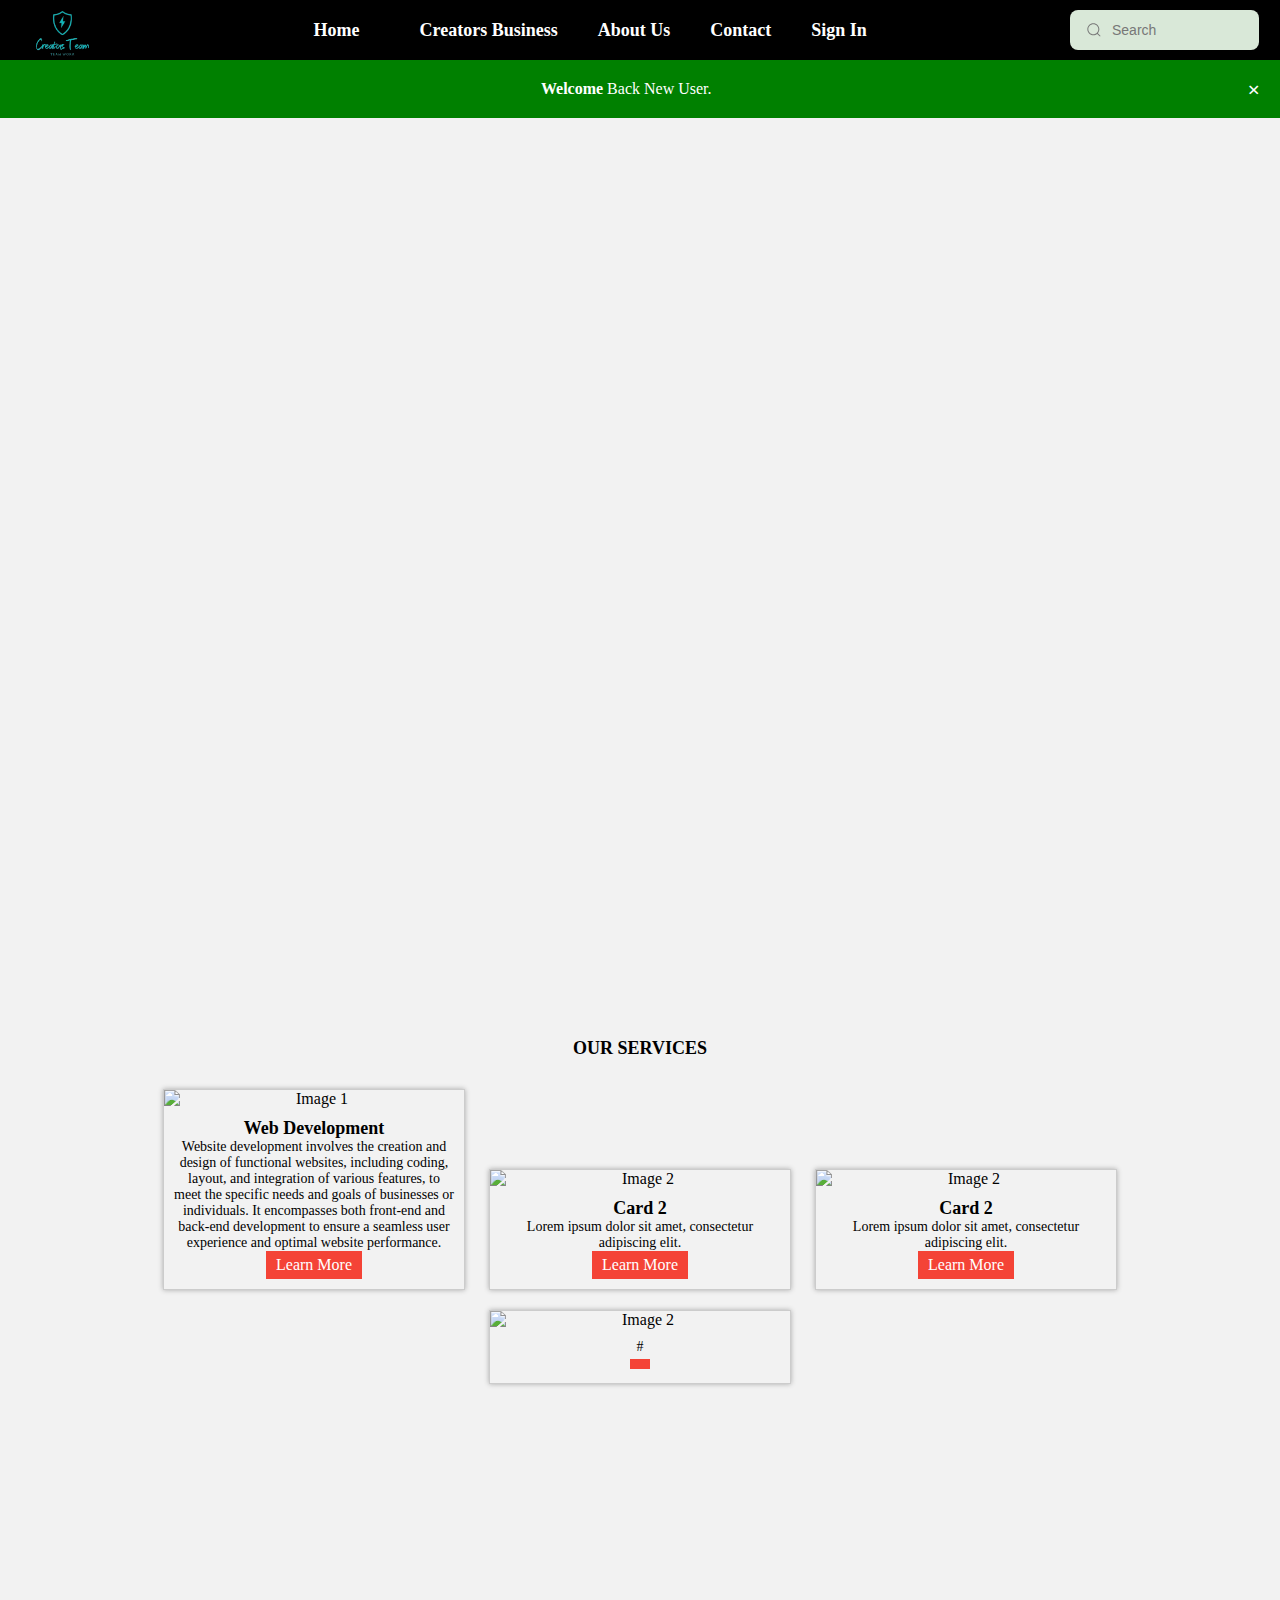
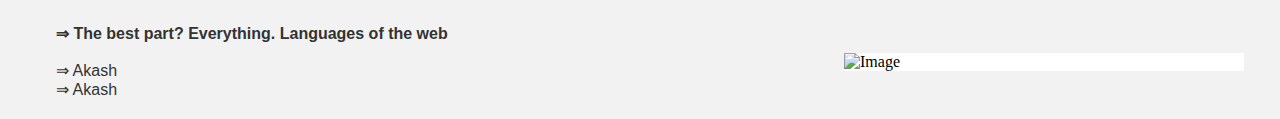
==== index.html @ b5736919 "Update index.html" ====
<!DOCTYPE html>
<html lang="en">
<head>
  <meta charset="UTF-8">
  <meta http-equiv="X-UA-Compatible" content="IE=edge">
  <meta name="viewport" content="width=device-width, initial-scale=1.0">
  <title>Creators Team</title>


  




<head>
  <meta charset="UTF-8">
  <meta http-equiv="X-UA-Compatible" content="IE=edge">
  <meta name="viewport" content="width=device-width, initial-scale=1.0">
  <title>creators Team</title>
  <link rel="icon" type="image/x-icon" href="creators team logo 2.jpg">
  <link rel="stylesheet" href="index.css">

  <nav>
    <div class="logo">
      <a href="#"><img style="margin-top: 15px; border-image-width: 50px
          ;" src="creators_team_logo-removebg-preview.png" width="110px" height="60px"></a>
    </div>
    <ul class="menu">


      <li><a href="index.html">Home</a></li>
      <li class="dropdown">
      <li><a href="sign in.html">Creators Business</a></li>


      <li><a href="About.html">About Us</a></li>
      <li><a href="#">Contact</a></li>
      <li><a href="sign in.html">Sign In</a></li>
    </ul>



    <div class="group">
      <svg class="icon" aria-hidden="true" viewBox="0 0 24 24">
          <g>
              <path d="M21.53 20.47l-3.66-3.66C19.195 15.24 20 13.214 20 11c0-4.97-4.03-9-9-9s-9 4.03-9 9 4.03 9 9 9c2.215 0 4.24-.804 5.808-2.13l3.66 3.66c.147.146.34.22.53.22s.385-.073.53-.22c.295-.293.295-.767.002-1.06zM3.5 11c0-4.135 3.365-7.5 7.5-7.5s7.5 3.365 7.5 7.5-3.365 7.5-7.5 7.5-7.5-3.365-7.5-7.5z"></path>
          </g>
      </svg>
      <input placeholder="Search" type="search" class="input">
  </div>






  </nav>
  <style>
    .alert {
      padding: 20px;
      background-color: green;
      color: white;
    }
    
    .closebtn {
      margin-left: 15px;
      color: white;
      font-weight: bold;
      float: right;
      font-size: 22px;
      line-height: 20px;
      cursor: pointer;
      transition: 0.3s;
    }
    
    .closebtn:hover {
      color: black;
    }
    </style>
    </head>
    <body>
    
  
    
   <center> <div class="alert">
      <span class="closebtn" onclick="this.parentElement.style.display='none';">&times;</span> 
      <strong>Welcome</strong> Back New User.
    </div>
  </center>
    </body>
    </html>
    
  


    <section class="box">
      <video src="Creators Team Ads  Editz.mp4" autoplay muted loop></video>
      
      
   
  </section>

 <center> <button>
    Our services
  </button></center>


  <center>  <div style="margin-top: 30px;" class="card">
    <img src="https://res.cloudinary.com/jerrick/image/upload/v1622195721/60b0be09728caa001e1733d9.jpg" alt="Image 1">
    <div class="card-content">
      <h3>Web Development</h3>
      <p>Website development involves the creation and design of functional websites, including coding, layout, and integration of various features, to meet the specific needs and goals of businesses or individuals. It encompasses both front-end and back-end development to ensure a seamless user experience and optimal website performance.




</p>
      <a href="#" class="learn-more">Learn More</a>
    </div>
  </div>
  

  <div class="card">
    <img src="#" alt="Image 2">
    <div class="card-content">
      <h3>Card 2</h3>
      <p>Lorem ipsum dolor sit amet, consectetur adipiscing elit.</p>
      <a href="#" class="learn-more">Learn More</a>
    </div>
  </div>
  <div class="card">
    <img src="#" alt="Image 2">
    <div class="card-content">
      <h3>Card 2</h3>
      <p>Lorem ipsum dolor sit amet, consectetur adipiscing elit.</p>
      <a href="#" class="learn-more">Learn More</a>
    </div>
  </div>
  <div class="card">
    <img src="https://img.freepik.com/free-vector/abstract-grunge-style-coming-soon-with-black-splatter_1017-26690.jpg" alt="Image 2">
    <div class="card-content">
      <h3></h3>
      <p>#</p>
      <a href="#" class="learn-more"></a>
    </div>
  </div>
</center>

  
  <!-- one side paragraph and one side text -->


 

  <!DOCTYPE html>
<html>
<head>
  <title>One-Side Paragraph Text with Image</title>
  <style>
    body {
      background-color: #f2f2f2;
      margin: 0;
      padding: 0;
    }
    
    .container {
      display: flex;
    }
    
    .text {
      width: 60%;
      padding: 20px;
      font-family: Arial, sans-serif;
      font-size: 16px;
      color: #333;
    }
    
    .image {
      width: 40%;
      background-color: #fff;
    }
    
    img {
      width: 100%;
      display: block;
    }
  </style>
</head>
<body>
  <div style="margin-top: 250px; " class="container">
    <div class="text">
      <h4> &rArr;		 The best part? Everything.
        Languages of the web</h4>
 
      </h1> <br>
      <p>
        <Ul>  &rArr;	 Akash <br>
          &rArr;	  Akash
        </Ul>

      </p>
    
    </div>
    <div style="width: 400px;" class="image">
      <img src="https://encrypted-tbn0.gstatic.com/images?q=tbn:ANd9GcSmfGSFja9RFJFaZa8lDzzjxDaBfmTXfwvA7YbF87ix8VULig_GGg_HPMBmZwCLtiOougI&usqp=CAU" alt="Image">
    </div>
  </div>
</body>
</html>
---- index.css ----
* {
  margin: 0%;
  padding: 0%;

}

nav {
  background-color: black;
  height: 60px;
  display: flex;
  justify-content: space-between;
  align-items: center;
  padding: 0 20px;
}

.logo a {
  color: white;
  font-size: 50px;
  font-weight: bold;
  text-decoration: none;
}

.menu {
  display: flex;
  justify-content: center;
  align-items: center;
}

.menu li {
  list-style: none;
  margin: 0 10px;
}

.menu a {
  color: white;
  text-decoration: none;
  font-size: 18px;
  font-weight: bold;
  padding: 10px;
}

.dropdown:hover .sub-menu {
  display: block;
}

.sub-menu {
  display: none;
  position: absolute;
  background-color: #333;
  padding: 10px;
}

.sub-menu li {
  margin: 5px 0;
}

.sub-menu a {
  font-size: 16px;
  font-weight: normal;
  padding: 5px;
}

@media screen and (max-width: 768px) {
  .menu {
    display: none;
    position: fixed;
    top: 60px;
    left: 0;
    width: 100%;
    flex-direction: column;
    background-color: #333;
  }

  .menu li {
    margin: 10px 0;
  }

  .menu-icon {
    display: block;
    color: white;
    font-size: 24px;
    cursor: pointer;
    position: absolute;
    top: 20px;
    right: 20px;
    z-index: 1;
  }

  #menu-toggle:checked+.menu {
    display: flex;
  }
}






.search {
  --input-line: #cccccc;
  --input-text-color: #808080;
  --input-text-hover-color: transparent;
  --input-border-color: #808080;
  --input-border-hover-color: #999999;
  --input-bg-color: #333333;
  --search-max-width: 250px;
  --search-min-width: 150px;
  --border-radius: 5px;
  --transition-cubic-bezier: 150ms cubic-bezier(0.4, 0, 0.2, 1);
}

.search-box {
  max-width: var(--search-max-width);
  min-width: var(--search-min-width);
  height: 35px;
  border: 1px solid var(--input-border-color);
  border-radius: var(--border-radius);
  padding: 5px 15px;
  background: var(--input-bg-color);
  box-shadow: 0 0 20px rgba(0, 0, 0, 0.5);
  transition: var(--transition-cubic-bezier);
}

.search-box:hover {
  border-color: var(--input-border-hover-color);
}

/*Section input*/
.search-field {
  position: relative;
  width: 100%;
  height: 100%;
  left: -5px;
  border: 0;
}

.input {
  width: calc(100% - 29px);
  height: 100%;
  border: 0;
  border-color: transparent;
  font-size: 1rem;
  padding-right: 0px;
  color: var(--input-line);
  background: var(--input-bg-color);
  border-right: 2px solid var(--input-border-color);
  outline: none;
}

.input::-webkit-input-placeholder {
  color: var(--input-text-color);
}

.input::-moz-input-placeholder {
  color: var(--input-text-color);
}

.input::-ms-input-placeholder {
  color: var(--input-text-color);
}

.input:focus::-webkit-input-placeholder {
  color: var(--input-text-hover-color);
}

.input:focus::-moz-input-placeholder {
  color: var(--input-text-hover-color);
}

.input:focus::-ms-input-placeholder {
  color: var(--input-text-hover-color);
}

/*Search button*/
.container {
  display: flex;
  justify-content: center;
  align-items: center;
  height: 35px;
}

.input {
  max-width: 190px;
  height: 100%;
  outline: none;
  font-size: 14px;
  font-weight: 500;
  background-color: #53535f;
  caret-color: #f7f7f8;
  color: #fff;
  padding: 7px 10px;
  border: 2px solid transparent;
  border-top-left-radius: 7px;
  border-bottom-left-radius: 7px;
  margin-right: 1px;
  transition: all .2s ease;
}

.input:hover {
  border: 2px solid rgba(255, 255, 255, 0.16);
}

.input:focus {
  border: 2px solid #a970ff;
  background-color: #0e0e10;
}

.search__btn {
  border: none;
  cursor: pointer;
  background-color: rgba(42, 42, 45, 1);
  border-top-right-radius: 7px;
  border-bottom-right-radius: 7px;
  height: 100%;
  width: 30px;
  display: flex;
  justify-content: center;
  align-items: center;
}

.search__btn:hover {
  background-color: rgba(54, 54, 56, 1);
}




.box{
  position: relative;
  justify-content: center;
  min-height: 100vh;
  color: #fff;
  text-align: center;
}
.box video{
  position: absolute;
  left: 0;
  top: 0;
  width: 100%;
  height: 100%;
  object-fit: cover;
  z-index: -1;
}
.box h1{
  margin-bottom: 15px;
  font-size: 65px;
  text-transform: uppercase;
  text-shadow: 0 2px 2px rgba(0, 0, 0, 0.5);
}
.box h3{
  margin: 40px;
  font-size: 25px;
}
.box a.boxBtn{
  padding: 15px 35px;
  background: transparent;
  border-radius: 50px;
  color: #fff;
  text-transform: uppercase;
  border: 4px solid #fff;
  transition: all .5s;
}
.box a.boxBtn:hover{
  background: #fff;
  color: #000;
}
@media (max-width:800px)
 
.box{
      min-height: 600px;
  }
  .box h1{
      font-size: 32px;
  }
  .box h3{
      font-size: 20px;
  }
  .box a.boxBtn{
      padding: 15px 40px;
  }
















button {
  margin-top: 20px;
  font-size: 18px;
  color: black;
  font-family: inherit;
  font-weight: 800;
  cursor: pointer;
  position: relative;
  border: none;
  background: none;
  text-transform: uppercase;
  transition-timing-function: cubic-bezier(0.25, 0.8, 0.25, 1);
  transition-duration: 400ms;
  transition-property: color;
}

button:focus,
button:hover {
  color: black;
}

button:focus:after,
button:hover:after {
  width: 100%;
  left: 0%;
}

button:after {
  content: "";
  pointer-events: none;
  bottom: -2px;
  left: 50%;
  position: absolute;
  width: 0%;
  height: 2px;
  background-color: black;
  transition-timing-function: cubic-bezier(0.25, 0.8, 0.25, 1);
  transition-duration: 400ms;
  transition-property: width, left;
}




button:hover {


}








/*Section input*/



.group { 
  display: flex;
  line-height: 28px;
  align-items: center;
  position: relative;
  max-width: 190px;
}

.input {
  height: 40px;
  line-height: 28px;
  padding: 0 1rem;
  width: 100%;
  padding-left: 2.5rem;
  border: 2px solid transparent;
  border-radius: 8px;
  outline: none;
  background-color: #D9E8D8;
  color: white;

  transition: .3s ease;
}

.input::placeholder {
  color: #777;
}

.icon {
  position: absolute;
  left: 1rem;
  fill: #777;
  width: 1rem;
  height: 1rem;
}



.card {
  display: inline-block;
  margin: 10px;
  width: 300px;
  border: 1px solid #ccc;
  box-shadow: 0 0 5px rgba(0, 0, 0, 0.3);
  transition: transform 0.3s;
}

.card:hover {
  transform: scale(1.05);
}

.card img {
  width: 100%;
  height: auto;
}

.card-content {
  padding: 10px;
}

.card-content h3 {
  font-size: 18px;
  margin-top: 0;
}

.card-content p {
  font-size: 14px;
}

.learn-more {
  display: inline-block;
  padding: 5px 10px;
  background-color: #f44336;
  color: #fff;
  text-decoration: none;
  transition: background-color 0.3s;
}

.learn-more:hover {
  background-color: #d32f2f;
}

/* one side paragraph and one side text*/




body {
  background-color: #f2f2f2;
  margin: 0;
  padding: 0;
}

.container {
  display: flex;
}

.text {
  width: 60%;
  padding: 20px;
  font-family: Arial, sans-serif;
  font-size: 16px;
  color: #333;
}

.image {
  width: 40%;
  background-color: #fff;
}

img {
  width: 100%;
  display: block;
}
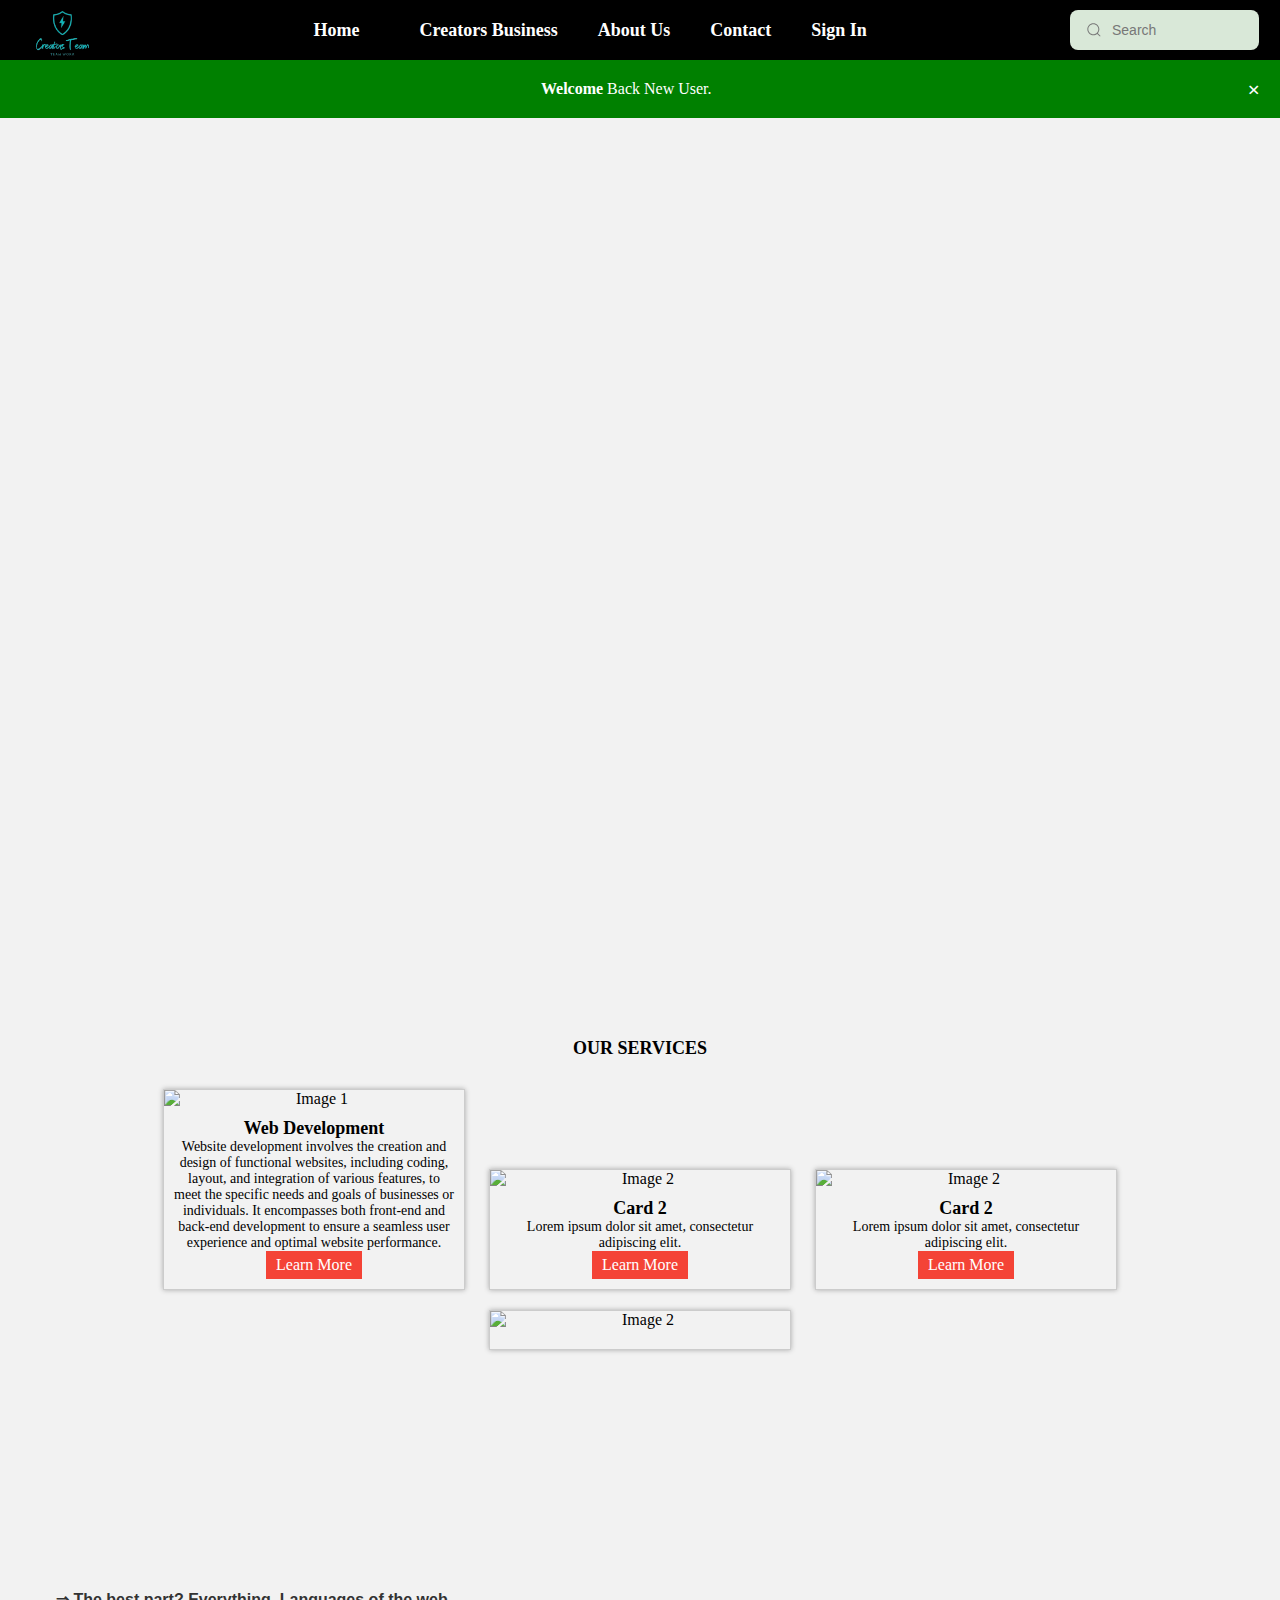
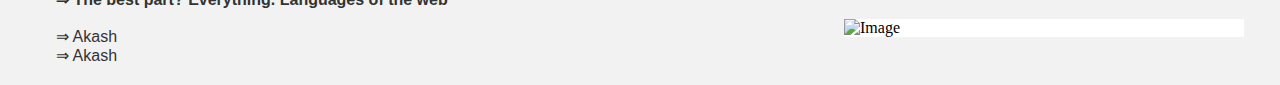
==== commit 5da0f4b9: "Update index.html" ====
--- a/index.html
+++ b/index.html
@@ -140,8 +140,8 @@
     <img src="https://img.freepik.com/free-vector/abstract-grunge-style-coming-soon-with-black-splatter_1017-26690.jpg" alt="Image 2">
     <div class="card-content">
       <h3></h3>
-      <p>#</p>
-      <a href="#" class="learn-more"></a>
+      <p</p>
+      <a href="#" class="#"></a>
     </div>
   </div>
 </center>
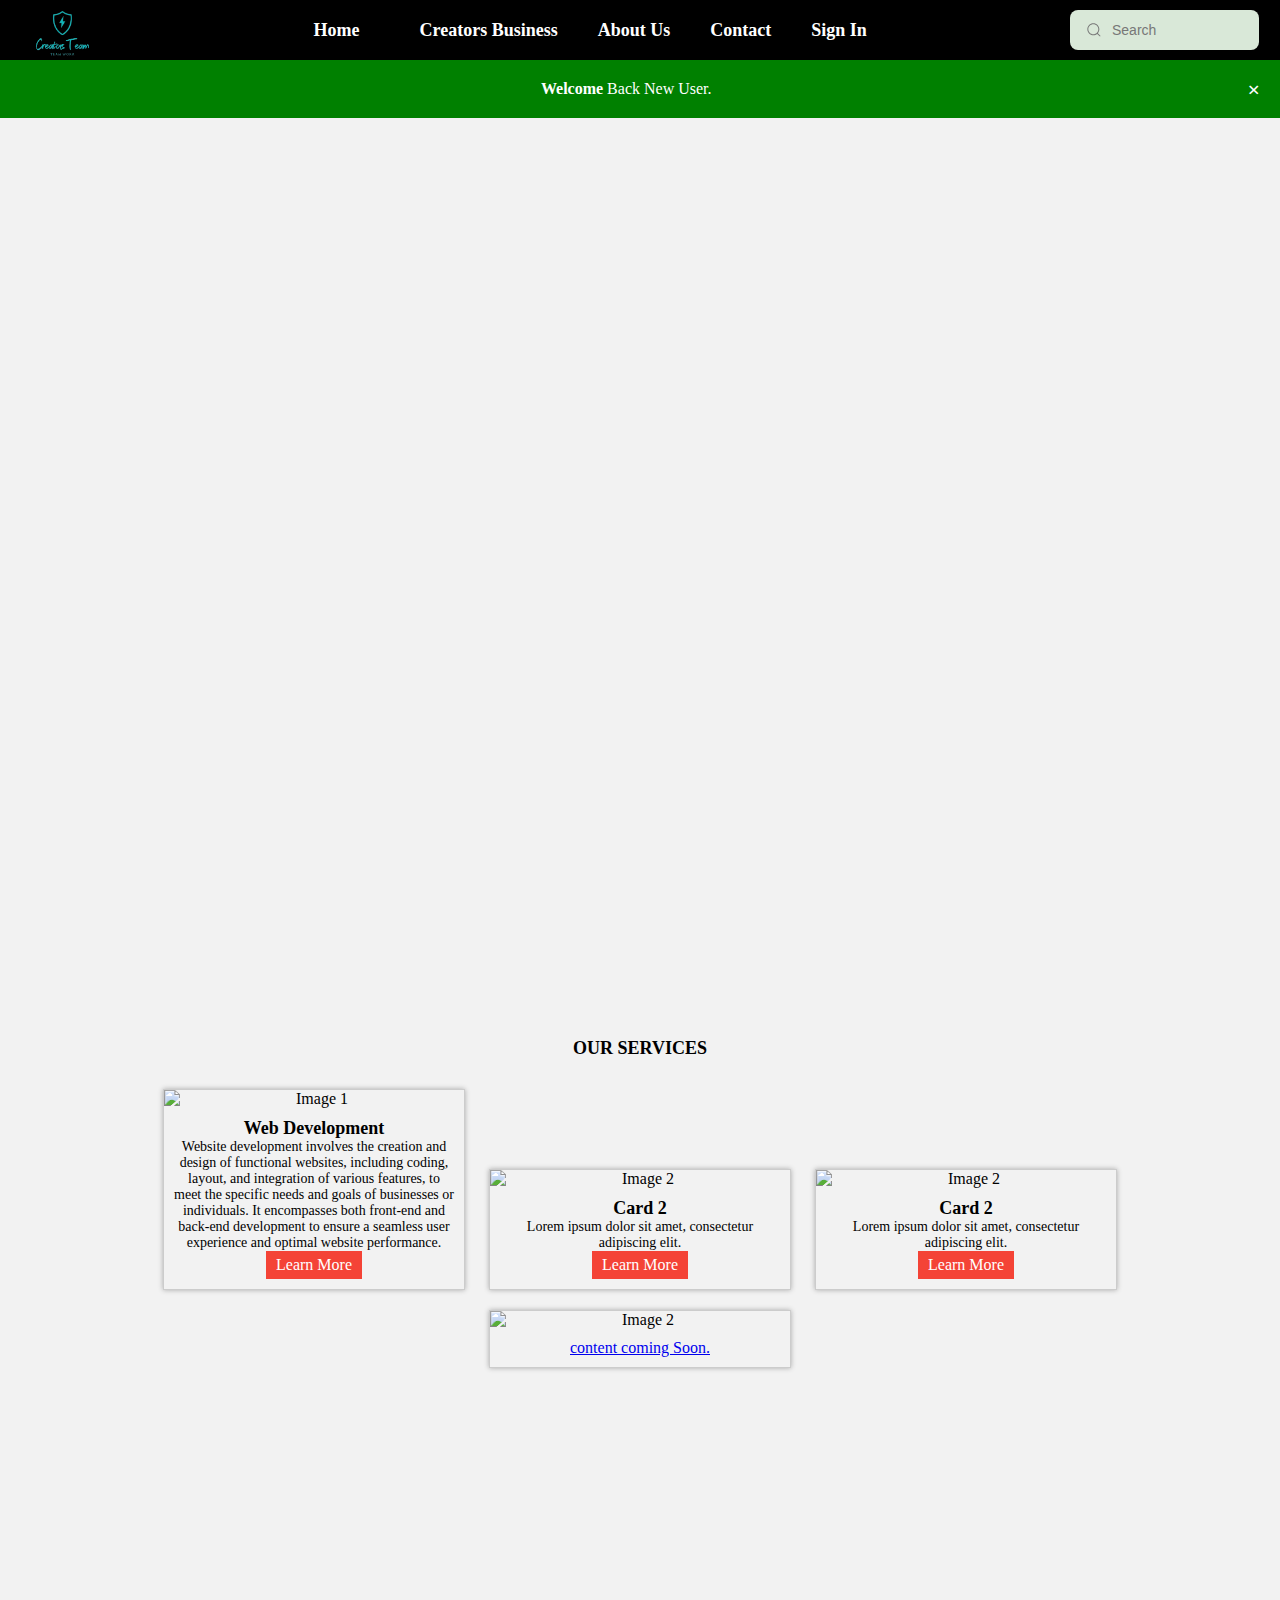
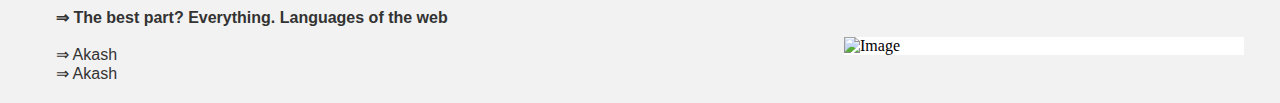
==== commit 881d4de5: "Update index.html" ====
--- a/index.html
+++ b/index.html
@@ -141,7 +141,7 @@
     <div class="card-content">
       <h3></h3>
       <p</p>
-      <a href="#" class="#"></a>
+      <a href="#" class="Learn More">content coming Soon.</a>
     </div>
   </div>
 </center>
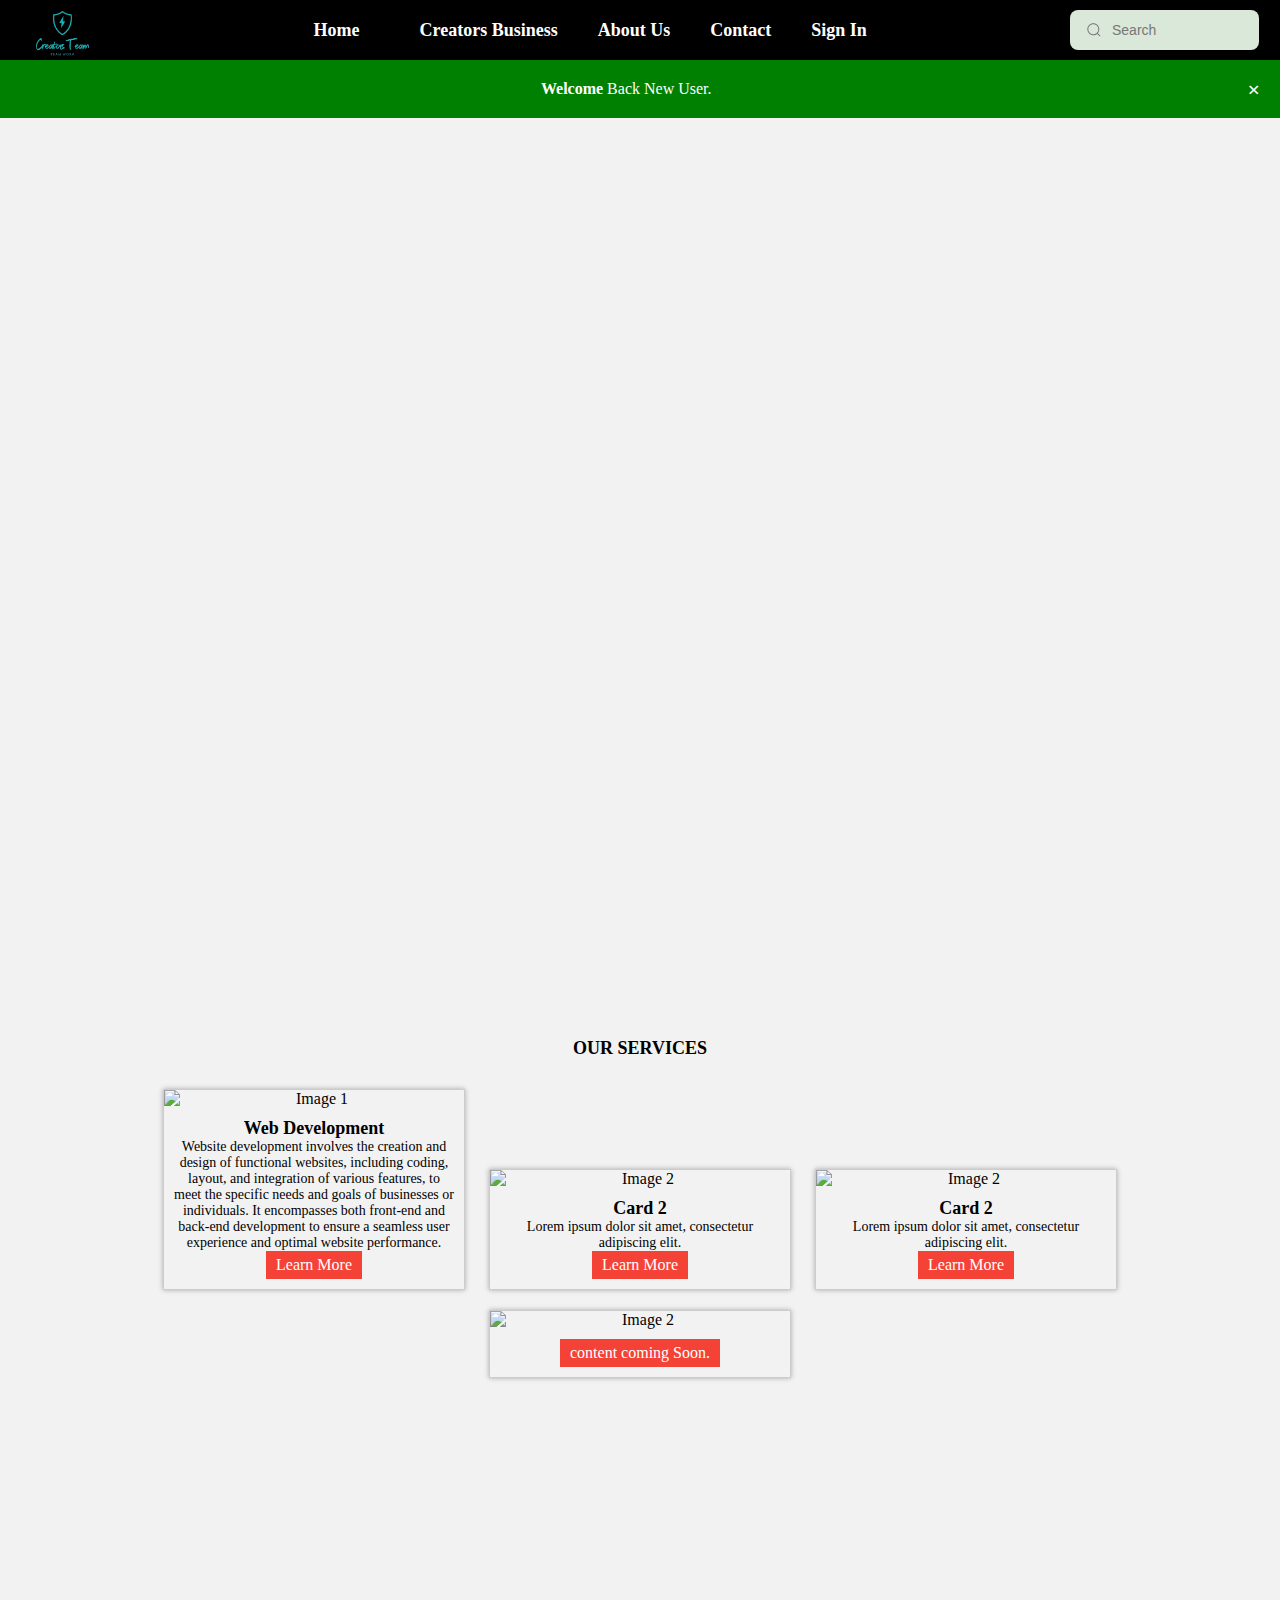
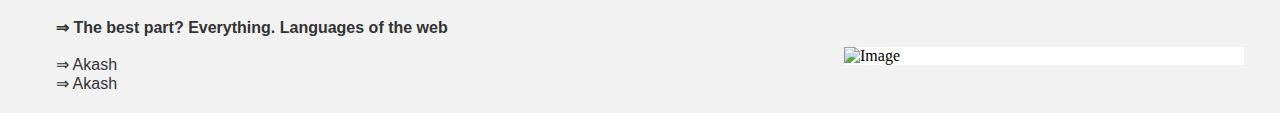
==== commit 271000a5: "Update index.html" ====
--- a/index.html
+++ b/index.html
@@ -141,7 +141,7 @@
     <div class="card-content">
       <h3></h3>
       <p</p>
-      <a href="#" class="Learn More">content coming Soon.</a>
+      <a href="#" class="learn-more">content coming Soon.</a>
     </div>
   </div>
 </center>
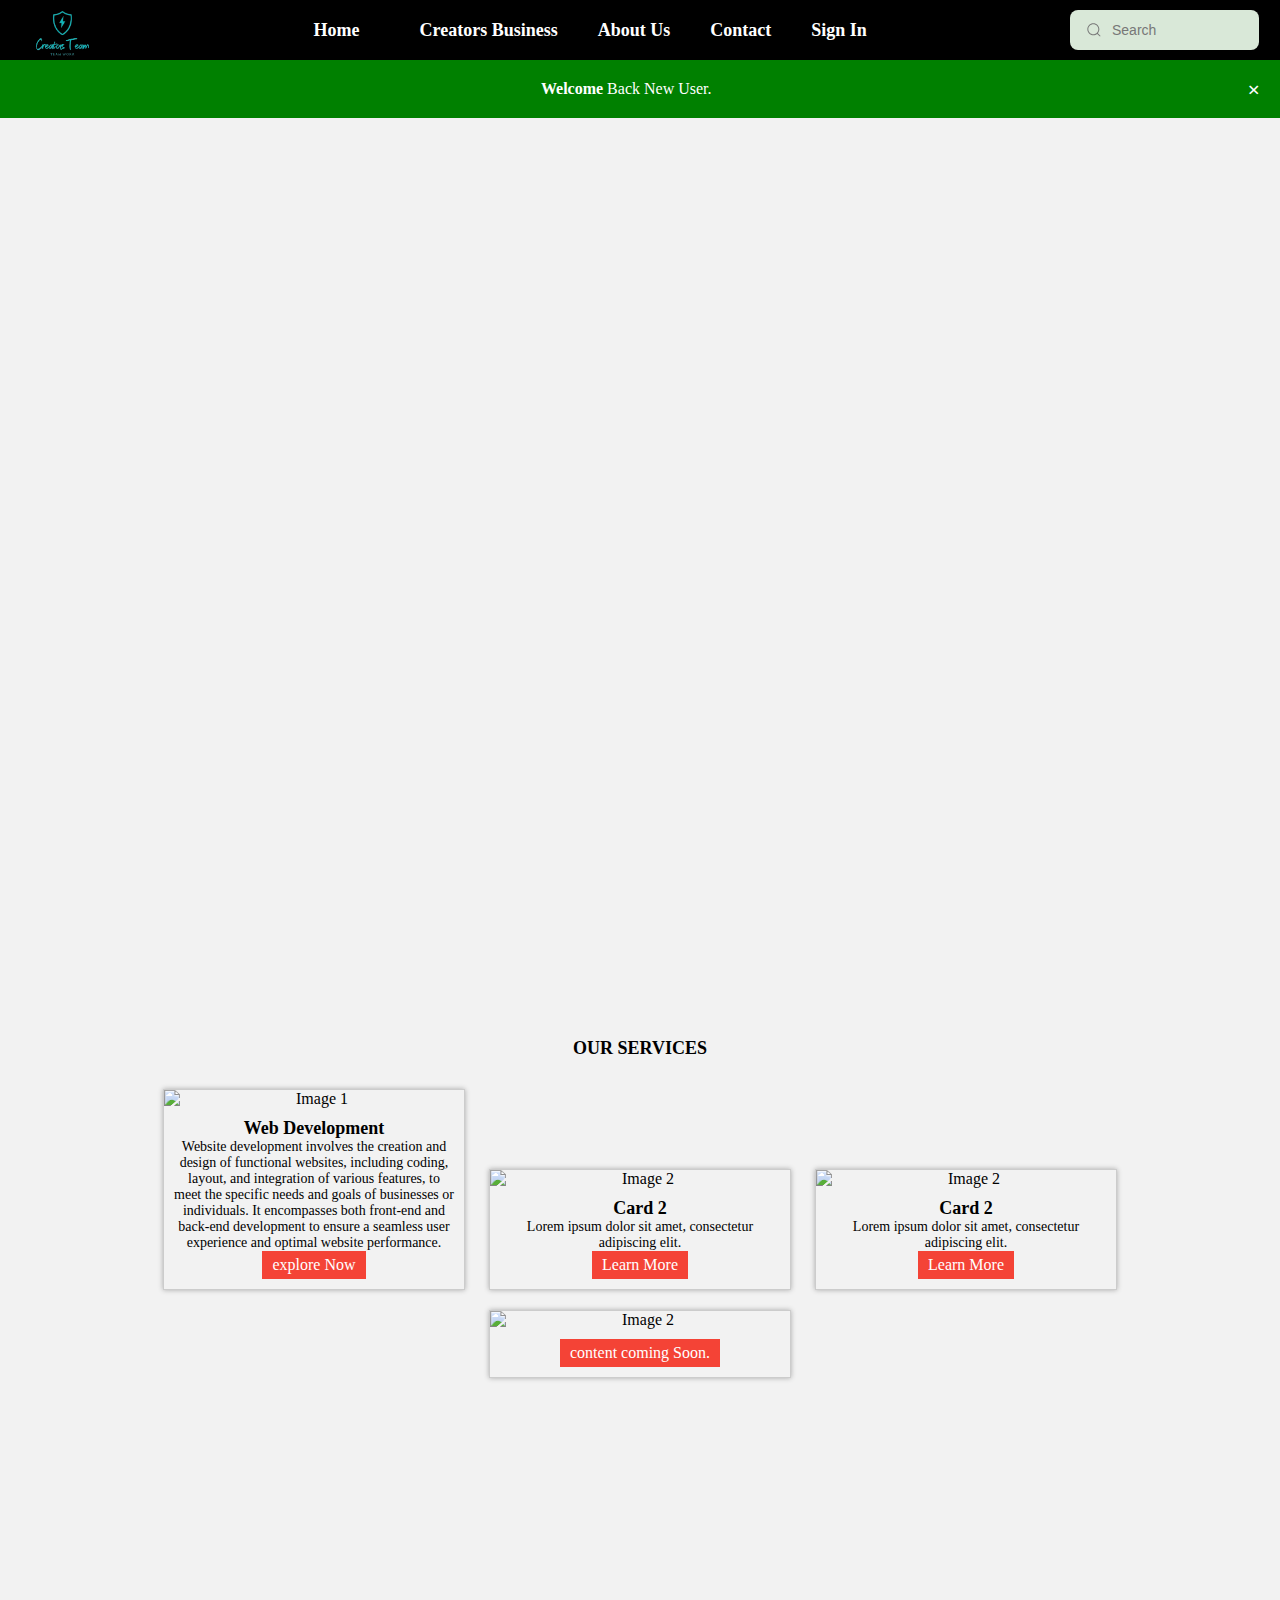
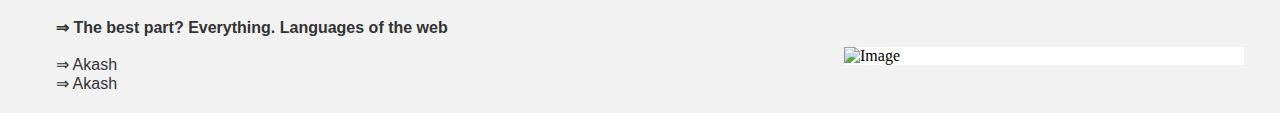
==== commit 70602374: "Update index.html" ====
--- a/index.html
+++ b/index.html
@@ -115,7 +115,7 @@
 
 
 </p>
-      <a href="#" class="learn-more">Learn More</a>
+      <a href="Web Explore button.html" class="learn-more">explore Now</a>
     </div>
   </div>
   
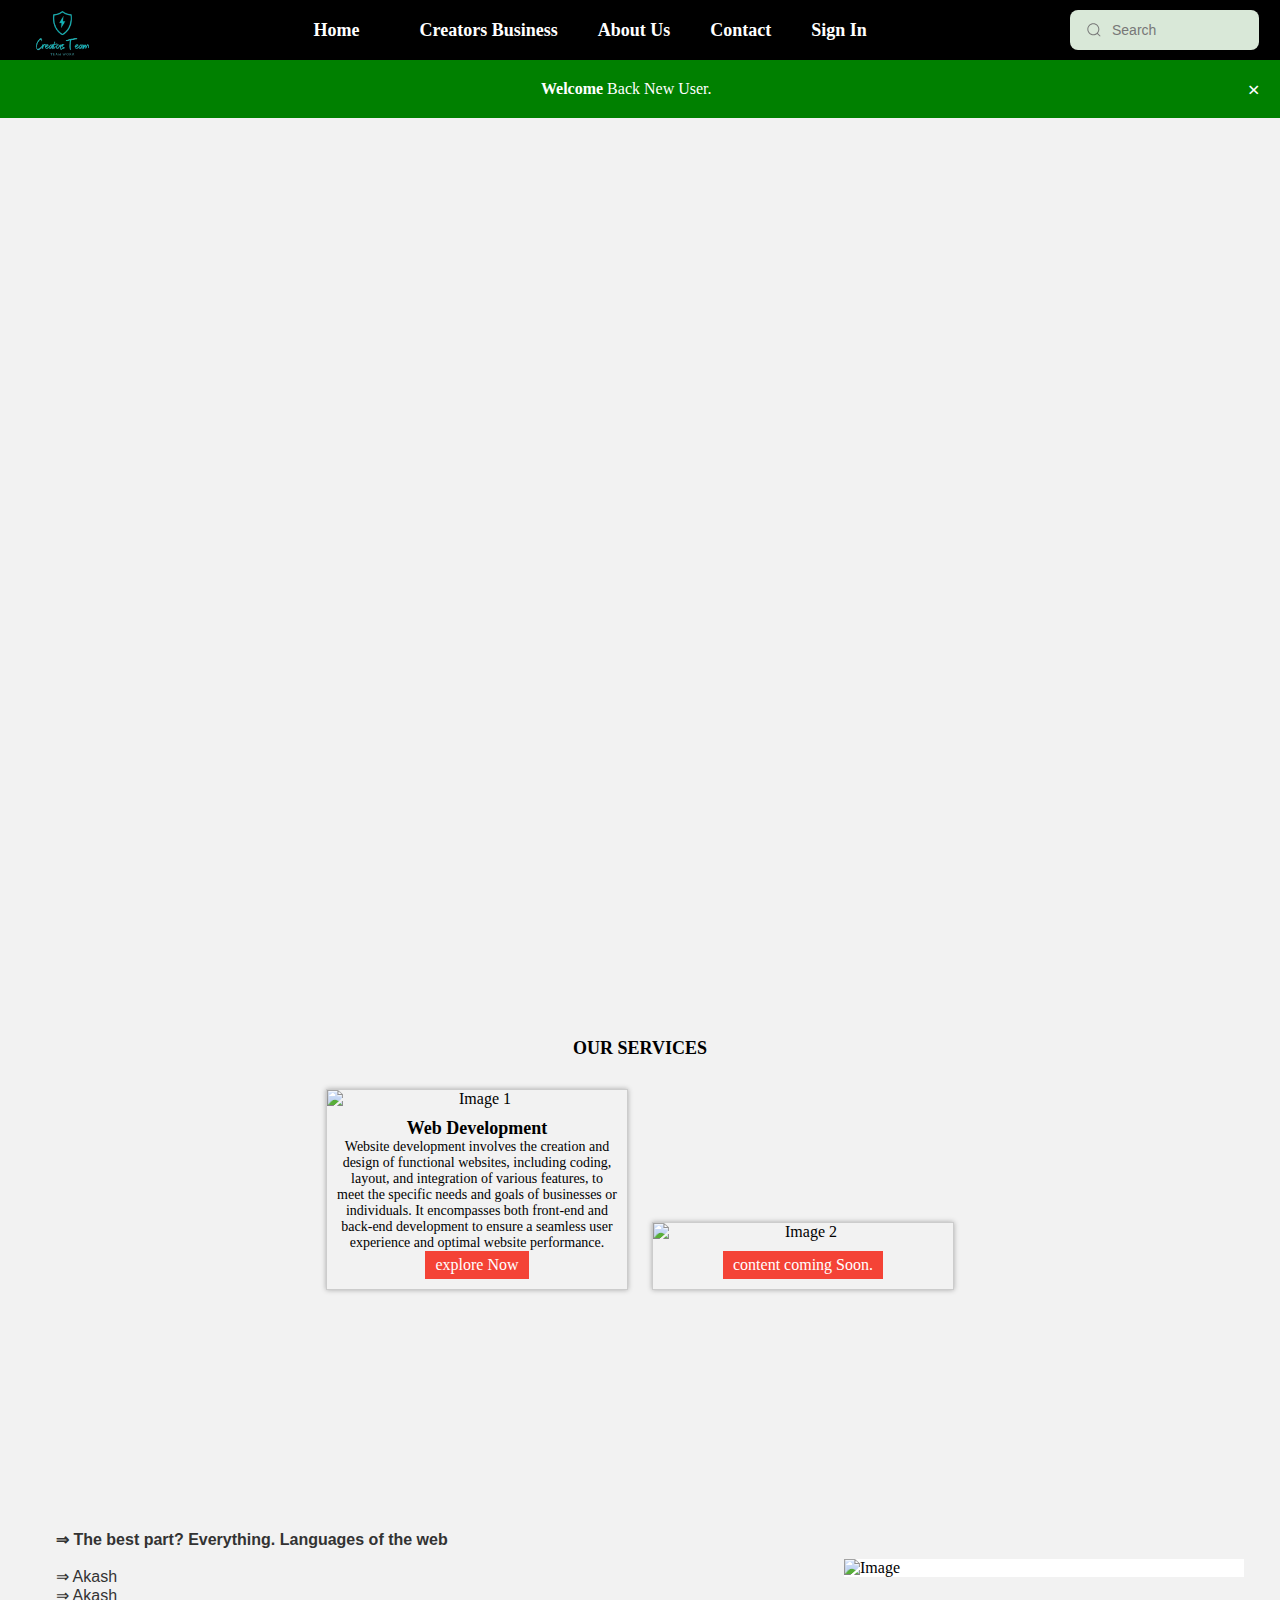
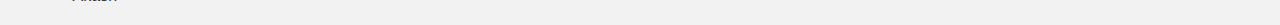
==== commit 5dd7de75: "Update index.html" ====
--- a/index.html
+++ b/index.html
@@ -120,22 +120,7 @@
   </div>
   
 
-  <div class="card">
-    <img src="#" alt="Image 2">
-    <div class="card-content">
-      <h3>Card 2</h3>
-      <p>Lorem ipsum dolor sit amet, consectetur adipiscing elit.</p>
-      <a href="#" class="learn-more">Learn More</a>
-    </div>
-  </div>
-  <div class="card">
-    <img src="#" alt="Image 2">
-    <div class="card-content">
-      <h3>Card 2</h3>
-      <p>Lorem ipsum dolor sit amet, consectetur adipiscing elit.</p>
-      <a href="#" class="learn-more">Learn More</a>
-    </div>
-  </div>
+
   <div class="card">
     <img src="https://img.freepik.com/free-vector/abstract-grunge-style-coming-soon-with-black-splatter_1017-26690.jpg" alt="Image 2">
     <div class="card-content">
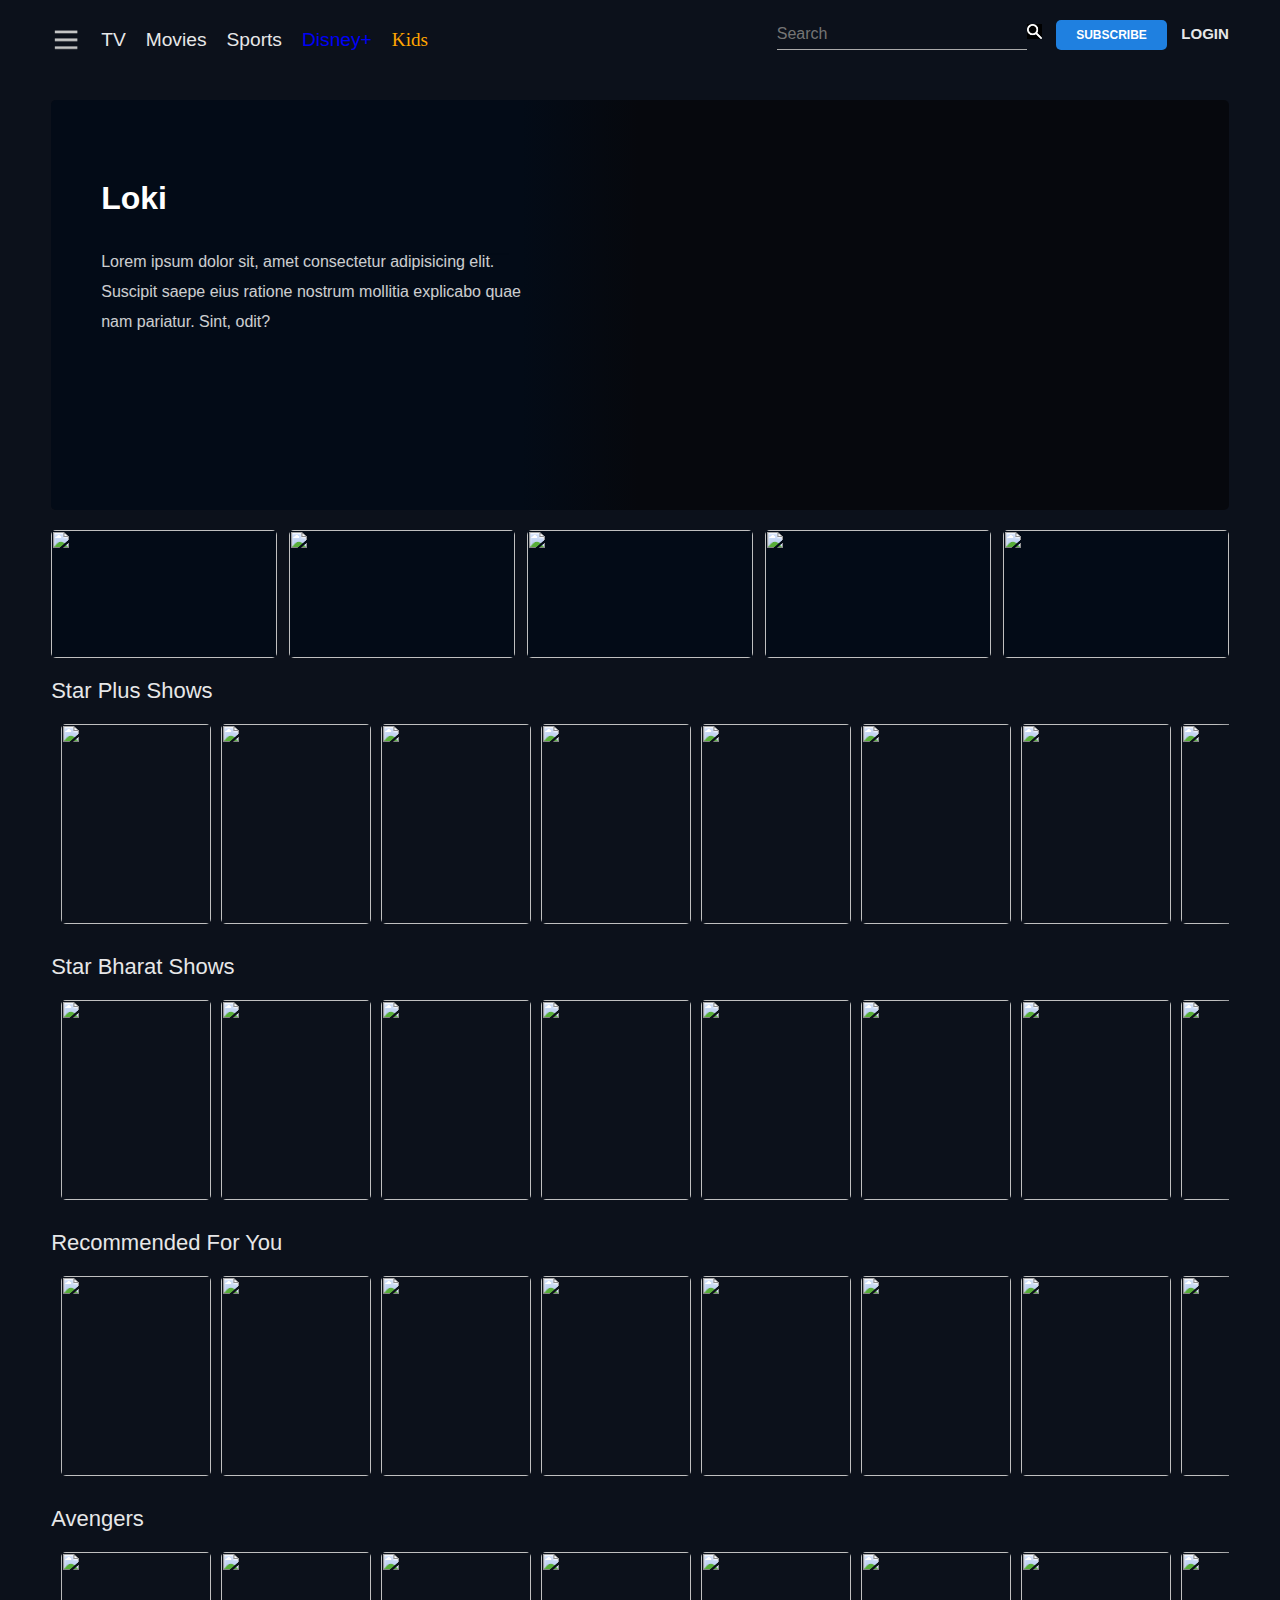
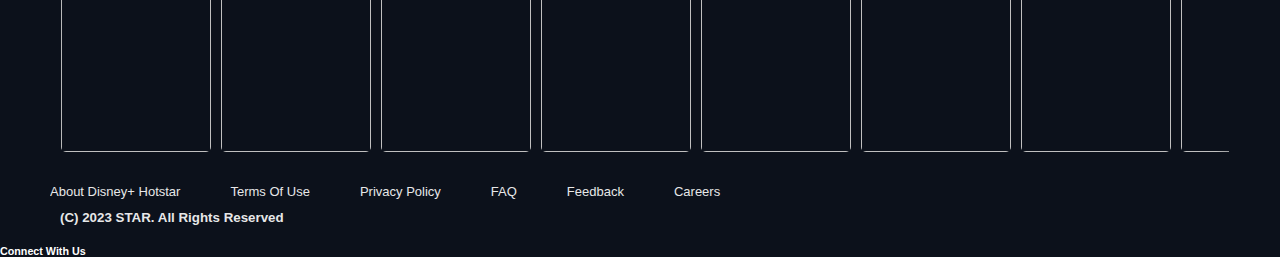
==== commit 3e147b05: "Add files via upload" ====
--- a/index.html
+++ b/index.html
@@ -1,194 +1,421 @@
 <!DOCTYPE html>
 <html lang="en">
 <head>
-  <meta charset="UTF-8">
-  <meta http-equiv="X-UA-Compatible" content="IE=edge">
-  <meta name="viewport" content="width=device-width, initial-scale=1.0">
-  <title>Creators Team</title>
-
-
-  
-
-
-
-
-<head>
-  <meta charset="UTF-8">
-  <meta http-equiv="X-UA-Compatible" content="IE=edge">
-  <meta name="viewport" content="width=device-width, initial-scale=1.0">
-  <title>creators Team</title>
-  <link rel="icon" type="image/x-icon" href="creators team logo 2.jpg">
-  <link rel="stylesheet" href="index.css">
-
-  <nav>
-    <div class="logo">
-      <a href="#"><img style="margin-top: 15px; border-image-width: 50px
-          ;" src="creators_team_logo-removebg-preview.png" width="110px" height="60px"></a>
-    </div>
-    <ul class="menu">
-
-
-      <li><a href="index.html">Home</a></li>
-      <li class="dropdown">
-      <li><a href="sign in.html">Creators Business</a></li>
-
-
-      <li><a href="About.html">About Us</a></li>
-      <li><a href="#">Contact</a></li>
-      <li><a href="sign in.html">Sign In</a></li>
-    </ul>
-
-
-
-    <div class="group">
-      <svg class="icon" aria-hidden="true" viewBox="0 0 24 24">
-          <g>
-              <path d="M21.53 20.47l-3.66-3.66C19.195 15.24 20 13.214 20 11c0-4.97-4.03-9-9-9s-9 4.03-9 9 4.03 9 9 9c2.215 0 4.24-.804 5.808-2.13l3.66 3.66c.147.146.34.22.53.22s.385-.073.53-.22c.295-.293.295-.767.002-1.06zM3.5 11c0-4.135 3.365-7.5 7.5-7.5s7.5 3.365 7.5 7.5-3.365 7.5-7.5 7.5-7.5-3.365-7.5-7.5z"></path>
-          </g>
-      </svg>
-      <input placeholder="Search" type="search" class="input">
-  </div>
-
-
-
-
-
-
-  </nav>
-  <style>
-    .alert {
-      padding: 20px;
-      background-color: green;
-      color: white;
-    }
-    
-    .closebtn {
-      margin-left: 15px;
-      color: white;
-      font-weight: bold;
-      float: right;
-      font-size: 22px;
-      line-height: 20px;
-      cursor: pointer;
-      transition: 0.3s;
-    }
-    
-    .closebtn:hover {
-      color: black;
-    }
-    </style>
-    </head>
-    <body>
-    
-  
-    
-   <center> <div class="alert">
-      <span class="closebtn" onclick="this.parentElement.style.display='none';">&times;</span> 
-      <strong>Welcome</strong> Back New User.
-    </div>
-  </center>
-    </body>
-    </html>
-    
-  
-
-
-    <section class="box">
-      <video src="Creators Team Ads  Editz.mp4" autoplay muted loop></video>
-      
-      
-   
-  </section>
-
- <center> <button>
-    Our services
-  </button></center>
-
-
-  <center>  <div style="margin-top: 30px;" class="card">
-    <img src="https://res.cloudinary.com/jerrick/image/upload/v1622195721/60b0be09728caa001e1733d9.jpg" alt="Image 1">
-    <div class="card-content">
-      <h3>Web Development</h3>
-      <p>Website development involves the creation and design of functional websites, including coding, layout, and integration of various features, to meet the specific needs and goals of businesses or individuals. It encompasses both front-end and back-end development to ensure a seamless user experience and optimal website performance.
-
-
-
-
-</p>
-      <a href="Web Explore button.html" class="learn-more">explore Now</a>
-    </div>
-  </div>
-  
-
-
-  <div class="card">
-    <img src="https://img.freepik.com/free-vector/abstract-grunge-style-coming-soon-with-black-splatter_1017-26690.jpg" alt="Image 2">
-    <div class="card-content">
-      <h3></h3>
-      <p</p>
-      <a href="#" class="learn-more">content coming Soon.</a>
-    </div>
-  </div>
-</center>
-
-  
-  <!-- one side paragraph and one side text -->
-
-
- 
-
-  <!DOCTYPE html>
-<html>
-<head>
-  <title>One-Side Paragraph Text with Image</title>
-  <style>
-    body {
-      background-color: #f2f2f2;
-      margin: 0;
-      padding: 0;
-    }
-    
-    .container {
-      display: flex;
-    }
-    
-    .text {
-      width: 60%;
-      padding: 20px;
-      font-family: Arial, sans-serif;
-      font-size: 16px;
-      color: #333;
-    }
-    
-    .image {
-      width: 40%;
-      background-color: #fff;
-    }
-    
-    img {
-      width: 100%;
-      display: block;
-    }
-  </style>
+    <meta charset="UTF-8">
+    <meta http-equiv="X-UA-Compatible" content="IE=edge">
+    <meta name="viewport" content="width=device-width, initial-scale=1.0">
+    <title>Disney+hotstar Clone</title>
+    <link rel="stylesheet" href="style.css">
 </head>
 <body>
-  <div style="margin-top: 250px; " class="container">
-    <div class="text">
-      <h4> &rArr;		 The best part? Everything.
-        Languages of the web</h4>
- 
-      </h1> <br>
-      <p>
-        <Ul>  &rArr;	 Akash <br>
-          &rArr;	  Akash
-        </Ul>
+    <nav class="navbar">
+        <img style="height: 30px; margin-top: 10px;" src="three line.jpg">
+        <img src="image/logo3.png" class="brand-logo" alt="">
+        <ul class="nav-links">
+            <li class="nav-items"><a href="#">TV</a></li>
+            <li class="nav-items"><a href="#">Movies</a></li>
+            <li class="nav-items"><a href="#">Sports</a></li>
+            <li class="disney"><a href="#">Disney+</a></li>
+            <li class="kids"><a href="#">Kids</a></li>
+        </ul>
+    
+        <div class="right-container">
+            <input type="text" class="search-box" placeholder="search"><img src="search.png" style="height: 15px;">
+            <button id="demo" type="button" class="subscribe" onclick="document.getElementById('demo').innerHTML ='Subscribed'">Subscribe</button>
+            <a href="disney login.html" class="login-link">login</a>
+        </div>
+    </nav>
+    <div class="carousel-container">
+    <div class="carousel">
+        <div class="slider">
+            <div class="slide-content">
+                <h1 class="movie-title">loki</h1>
+                <p class="movie-des">Lorem ipsum dolor sit, amet consectetur adipisicing elit. Suscipit saepe eius ratione nostrum mollitia explicabo quae nam pariatur. Sint, odit?</p>
+            </div>
+            <img src="image/SLIDER 1.jpg" alt="">
+        </div>
+    </div>
+</div>
+<div class="video-card-container">
+    <div class="video-card">
+        <img src="image/logo 1.png" class="video-card-image" alt="">
+        <video src="videos/disney.mp4" mute loop class="card-video"></video>
+    </div>
+    <div class="video-card">
+        <img src="image/PIXAR.jpg" class="video-card-image" alt="">
+        <video src="videos/pixar.mp4" mute loop class="card-video"></video>
+    </div>
+    <div class="video-card">
+        <img src="image/MARVAL.png" class="video-card-image" alt="">
+        <video src="videos/marvel.mp4" mute loop class="card-video"></video>
+    </div>
+    <div class="video-card">
+        <img src="image/STAR WARS.jpg" class="video-card-image" alt="">
+        <video src="videos/star-war.mp4" mute loop class="card-video"></video>
+    </div>
+    <div class="video-card">
+        <img src="image/geographic.jpg" class="video-card-image" alt="">
+        <video src="videos/geographic.mp4" mute loop class="card-video"></video>
+    </div>
+</div>
 
-      </p>
-    
-    </div>
-    <div style="width: 400px;" class="image">
-      <img src="https://encrypted-tbn0.gstatic.com/images?q=tbn:ANd9GcSmfGSFja9RFJFaZa8lDzzjxDaBfmTXfwvA7YbF87ix8VULig_GGg_HPMBmZwCLtiOougI&usqp=CAU" alt="Image">
-    </div>
-  </div>
+<h1 class="title">Star Plus Shows</h1>
+    <div class="movies-list">
+        <button class="pre-btn"><img src="image/pre.jpg" alt=""></button>
+        <button class="nxt-btn"><img src="image/next.jpg" alt=""></button>
+        <div class="card-container">
+            <div class="card">
+                <img src="star plus/show.jfif" class="card-img" alt="">
+                <div class="card-body">
+                    <h2 class="name">Mahabharat</h2>
+                    <h6 class="des">Lorem ipsum dolor sit amet consectetur.</h6>
+                    <button class="watchlist-btn">add to watchlist</button>
+                </div>
+            </div> 
+            <div class="card">
+                <img src="star plus/show 2.jpg" class="card-img" alt="">
+                <div class="card-body">
+                    <h2 class="name">Udati Ka Nam Rijoo</h2>
+                    <h6 class="des">Lorem ipsum dolor sit amet consectetur.</h6>
+                    <button class="watchlist-btn">add to watchlist</button>
+                </div>
+            </div> 
+            <div class="card">
+                <img src="star plus/show 3.jpg" class="card-img" alt="">
+                <div class="card-body">
+                    <h2 class="name">Khichadi</h2>
+                    <h6 class="des">Lorem ipsum dolor sit amet consectetur.</h6>
+                    <button class="watchlist-btn">add to watchlist</button>
+                </div>
+            </div> 
+            <div class="card">
+                <img src="star plus/show 4.jpg" class="card-img" alt="">
+                <div class="card-body">
+                    <h2 class="name">Faltu</h2>
+                    <h6 class="des">Lorem ipsum dolor sit amet consectetur.</h6>
+                    <button class="watchlist-btn">add to watchlist</button>
+                </div>
+            </div> 
+            <div class="card">
+                <img src="star plus/show 5.jpeg" class="card-img" alt="">
+                <div class="card-body">
+                    <h2 class="name">Bani Chau Home Delivery</h2>
+                    <h6 class="des">Lorem ipsum dolor sit amet consectetur.</h6>
+                    <button class="watchlist-btn">add to watchlist</button>
+                </div>
+            </div> 
+            <div class="card">
+                <img src="star plus/show 6.webp" class="card-img" alt="">
+                <div class="card-body">
+                    <h2 class="name">Yeh Rishta Kay Khahalata Hai</h2>
+                    <h6 class="des">Lorem ipsum dolor sit amet consectetur.</h6>
+                    <button class="watchlist-btn">add to watchlist</button>
+                </div>
+            </div> 
+            <div class="card">
+                <img src="star plus/show 7.jpg" class="card-img" alt="">
+                <div class="card-body">
+                    <h2 class="name">Nant Mathur</h2>
+                    <h6 class="des">Lorem ipsum dolor sit amet consectetur.</h6>
+                    <button class="watchlist-btn">add to watchlist</button>
+                </div>
+            </div> 
+            <div class="card">
+                <img src="star plus/show 8.png" class="card-img" alt="">
+                <div class="card-body">
+                    <h2 class="name">Sarve Gun</h2>
+                    <h6 class="des">Lorem ipsum dolor sit amet consectetur.</h6>
+                    <button class="watchlist-btn">add to watchlist</button>
+                </div>
+            </div> 
+            <div class="card">
+                <img src="star plus/show 9.jpg" class="card-img" alt="">
+                <div class="card-body">
+                    <h2 class="name">Krushna Chali Landon</h2>
+                    <h6 class="des">Lorem ipsum dolor sit amet consectetur.</h6>
+                    <button class="watchlist-btn">add to watchlist</button>
+                </div>
+            </div> 
+            <div class="card">
+                <img src="star plus/show 10.jfif" class="card-img" alt="">
+                <div class="card-body">
+                    <h2 class="name">movie name</h2>
+                    <h6 class="des">Lorem ipsum dolor sit amet consectetur.</h6>
+                    <button class="watchlist-btn">add to watchlist</button>
+                </div>
+            </div> 
+        </div>
+   </div>
+<h1 class="title">Star bharat Shows</h1>
+<div class="movies-list">
+    <button class="pre-btn"><img src="image/pre.jpg" alt="" ></button>
+    <button class="nxt-btn"><img src="image/next.png" alt=""></button>
+    <div class="card-container">
+        <div class="card">
+            <img src="star bharat/show 1.jpg" class="card-img" alt="">
+            <div class="card-body">
+                <h2 class="name">Mari Sas Bhooth Hai</h2>
+                <h6 class="des">Lorem ipsum dolor sit amet consectetur.</h6>
+                <button class="watchlist-btn">add to watchlist</button>
+            </div>
+        </div> 
+        <div class="card">
+            <img src="star bharat/show 2.jpg" class="card-img" alt="">
+            <div class="card-body">
+                <h2 class="name">chandrashaykr Azad</h2>
+                <h6 class="des">Lorem ipsum dolor sit amet consectetur.</h6>
+                <button class="watchlist-btn">add to watchlist</button>
+            </div>
+        </div> 
+        <div class="card">
+            <img src="star bharat/show 3.jpg" class="card-img" alt="">
+            <div class="card-body">
+                <h2 class="name">movie name</h2>
+                <h6 class="des">Lorem ipsum dolor sit amet consectetur.</h6>
+                <button class="watchlist-btn">add to watchlist</button>
+            </div>
+        </div> 
+        <div class="card">
+            <img src="star bharat/show 4.jpg" class="card-img" alt="">
+            <div class="card-body">
+                <h2 class="name">movie name</h2>
+                <h6 class="des">Lorem ipsum dolor sit amet consectetur.</h6>
+                <button class="watchlist-btn">add to watchlist</button>
+            </div>
+        </div> 
+        <div class="card">
+            <img src="star bharat/show 5.jfif" class="card-img" alt="">
+            <div class="card-body">
+                <h2 class="name">movie name</h2>
+                <h6 class="des">Lorem ipsum dolor sit amet consectetur.</h6>
+                <button class="watchlist-btn">add to watchlist</button>
+            </div>
+        </div> 
+        <div class="card">
+            <img src="star bharat/show 6.jpg" class="card-img" alt="">
+            <div class="card-body">
+                <h2 class="name">movie name</h2>
+                <h6 class="des">Lorem ipsum dolor sit amet consectetur.</h6>
+                <button class="watchlist-btn">add to watchlist</button>
+            </div>
+        </div> 
+        <div class="card">
+            <img src="star bharat/show 7.jpg" class="card-img" alt="">
+            <div class="card-body">
+                <h2 class="name">movie name</h2>
+                <h6 class="des">Lorem ipsum dolor sit amet consectetur.</h6>
+                <button class="watchlist-btn">add to watchlist</button>
+            </div>
+        </div> 
+        <div class="card">
+            <img src="star bharat/show 8.avif" class="card-img" alt="">
+            <div class="card-body">
+                <h2 class="name">movie name</h2>
+                <h6 class="des">Lorem ipsum dolor sit amet consectetur.</h6>
+                <button class="watchlist-btn">add to watchlist</button>
+            </div>
+        </div> 
+        <div class="card">
+            <img src="star bharat/show 9.webp" class="card-img" alt="">
+            <div class="card-body">
+                <h2 class="name">movie name</h2>
+                <h6 class="des">Lorem ipsum dolor sit amet consectetur.</h6>
+                <button class="watchlist-btn">add to watchlist</button>
+            </div>
+        </div> 
+        <div class="card">
+            <img src="star bharat/show 10.webp" class="card-img" alt="">
+            <div class="card-body">
+                <h2 class="name">movie name</h2>
+                <h6 class="des">Lorem ipsum dolor sit amet consectetur.</h6>
+                <button class="watchlist-btn">add to watchlist</button>
+            </div>
+        </div> 
+
+    </div>
+</div>
+<h1 class="title">recommended for you</h1>
+<div class="movies-list">
+    <button class="pre-btn"><img src="image/pre.jpg" alt=""></button>
+    <button class="nxt-btn"><img src="image/next.png" alt=""></button>
+    <div class="card-container">
+        <div class="card">
+            <img src="image/POSTAR 1.jpg" class="card-img" alt="">
+            <div class="card-body">
+                <h2 class="name">movie name</h2>
+                <h6 class="des">Lorem ipsum dolor sit amet consectetur.</h6>
+                <button class="watchlist-btn">add to watchlist</button>
+            </div>
+        </div> 
+        <div class="card">
+            <img src="image/POSTAR 2.jpg" class="card-img" alt="">
+            <div class="card-body">
+                <h2 class="name">movie name</h2>
+                <h6 class="des">Lorem ipsum dolor sit amet consectetur.</h6>
+                <button class="watchlist-btn">add to watchlist</button>
+            </div>
+        </div> 
+        <div class="card">
+            <img src="image/POSTAR 3.jpg" class="card-img" alt="">
+            <div class="card-body">
+                <h2 class="name">movie name</h2>
+                <h6 class="des">Lorem ipsum dolor sit amet consectetur.</h6>
+                <button class="watchlist-btn">add to watchlist</button>
+            </div>
+        </div> 
+        <div class="card">
+            <img src="image/POSTAR 4.jpg" class="card-img" alt="">
+            <div class="card-body">
+                <h2 class="name">movie name</h2>
+                <h6 class="des">Lorem ipsum dolor sit amet consectetur.</h6>
+                <button class="watchlist-btn">add to watchlist</button>
+            </div>
+        </div> 
+        <div class="card">
+            <img src="image/POSTAR 5.jpg" class="card-img" alt="">
+            <div class="card-body">
+                <h2 class="name">movie name</h2>
+                <h6 class="des">Lorem ipsum dolor sit amet consectetur.</h6>
+                <button class="watchlist-btn">add to watchlist</button>
+            </div>
+        </div> 
+        <div class="card">
+            <img src="image/POSTAR 6.jpg" class="card-img" alt="">
+            <div class="card-body">
+                <h2 class="name">movie name</h2>
+                <h6 class="des">Lorem ipsum dolor sit amet consectetur.</h6>
+                <button class="watchlist-btn">add to watchlist</button>
+            </div>
+        </div> 
+        <div class="card">
+            <img src="image/POSTAR 7.jpg" class="card-img" alt="">
+            <div class="card-body">
+                <h2 class="name">movie name</h2>
+                <h6 class="des">Lorem ipsum dolor sit amet consectetur.</h6>
+                <button class="watchlist-btn">add to watchlist</button>
+            </div>
+        </div> 
+        <div class="card">
+            <img src="image/POSTAR 8.jpg" class="card-img" alt="">
+            <div class="card-body">
+                <h2 class="name">movie name</h2>
+                <h6 class="des">Lorem ipsum dolor sit amet consectetur.</h6>
+                <button class="watchlist-btn">add to watchlist</button>
+            </div>
+        </div> 
+        <div class="card">
+            <img src="image/POSTAR 9.jpg" class="card-img" alt="">
+            <div class="card-body">
+                <h2 class="name">movie name</h2>
+                <h6 class="des">Lorem ipsum dolor sit amet consectetur.</h6>
+                <button class="watchlist-btn">add to watchlist</button>
+            </div>
+        </div> 
+        <div class="card">
+            <img src="image/POSTAR 10.jpg" class="card-img" alt="">
+            <div class="card-body">
+                <h2 class="name">movie name</h2>
+                <h6 class="des">Lorem ipsum dolor sit amet consectetur.</h6>
+                <button class="watchlist-btn">add to watchlist</button>
+            </div>
+        </div> 
+    </div>
+</div>
+<h1 class="title">Avengers</h1>
+    <div class="movies-list">
+        <button class="pre-btn"><img src="image/pre.png" alt=""></button>
+        <button class="nxt-btn"><img src="image/next.png" alt=""></button>
+        <div class="card-container">
+            <div class="card">
+                <img src="avangers/movie 1.webp" class="card-img" alt="">
+                <div class="card-body">
+                    <h2 class="name">movie name</h2>
+                    <h6 class="des">Lorem ipsum dolor sit amet consectetur.</h6>
+                    <button class="watchlist-btn">add to watchlist</button>
+                </div>
+            </div> 
+            <div class="card">
+                <img src="avangers/movie 2.webp" class="card-img" alt="">
+                <div class="card-body">
+                    <h2 class="name">movie name</h2>
+                    <h6 class="des">Lorem ipsum dolor sit amet consectetur.</h6>
+                    <button class="watchlist-btn">add to watchlist</button>
+                </div>
+            </div>
+            <div class="card">
+                <img src="avangers/movie 3.jpg" class="card-img" alt="">
+                <div class="card-body">
+                    <h2 class="name">movie name</h2>
+                    <h6 class="des">Lorem ipsum dolor sit amet consectetur.</h6>
+                    <button class="watchlist-btn">add to watchlist</button>
+                </div>
+            </div>
+            <div class="card">
+                <img src="avangers/movie 4.jpg" class="card-img" alt="">
+                <div class="card-body">
+                    <h2 class="name">movie name</h2>
+                    <h6 class="des">Lorem ipsum dolor sit amet consectetur.</h6>
+                    <button class="watchlist-btn">add to watchlist</button>
+                </div>
+            </div>
+            <div class="card">
+                <img src="avangers/movie 5.jpg" class="card-img" alt="">
+                <div class="card-body">
+                    <h2 class="name">movie name</h2>
+                    <h6 class="des">Lorem ipsum dolor sit amet consectetur.</h6>
+                    <button class="watchlist-btn">add to watchlist</button>
+                </div>
+            </div>
+            <div class="card">
+                <img src="avangers/movie 6.webp" class="card-img" alt="">
+                <div class="card-body">
+                    <h2 class="name">movie name</h2>
+                    <h6 class="des">Lorem ipsum dolor sit amet consectetur.</h6>
+                    <button class="watchlist-btn">add to watchlist</button>
+                </div>
+            </div>
+            <div class="card">
+                <img src="avangers/movie 7.webp" class="card-img" alt="">
+                <div class="card-body">
+                    <h2 class="name">movie name</h2>
+                    <h6 class="des">Lorem ipsum dolor sit amet consectetur.</h6>
+                    <button class="watchlist-btn">add to watchlist</button>
+                </div>
+            </div>
+            <div class="card">
+                <img src="avangers/movie 8.jpg" class="card-img" alt="">
+                <div class="card-body">
+                    <h2 class="name">movie name</h2>
+                    <h6 class="des">Lorem ipsum dolor sit amet consectetur.</h6>
+                    <button class="watchlist-btn">add to watchlist</button>
+                </div>
+            </div>
+            <div class="card">
+                <img src="avangers/movie 9.jpg" class="card-img" alt="">
+                <div class="card-body">
+                    <h2 class="name">movie name</h2>
+                    <h6 class="des">Lorem ipsum dolor sit amet consectetur.</h6>
+                    <button class="watchlist-btn">add to watchlist</button>
+                </div>
+            </div>
+        </div>
+   </div>
+    <ul class="condition">
+    <li class="isseu"><a href="#">About Disney+ Hotstar </a></li>
+    <li class="isseu"><a href="#">Terms Of Use </a></li>
+    <li class="isseu"><a href="#">Privacy Policy </a></li>
+    <li class="isseu"><a href="#">FAQ</a></li>
+    <li class="isseu"><a href="#"> Feedback</a></li>
+    <li class="isseu"><a href="#"> Careers</a></li>
+    </ul>
+    <ul class="condition">
+
+    </ul>
+    <h6 class="c">(c) 2023 STAR. All Rights Reserved</h6>
+    <H6 class="Akash">Connect With Us</H6>
+   
+   
+<script src="data.js"></script>
+<script src="app.js"></script>
 </body>
-</html>
+</html>--- a/style.css
+++ b/style.css
@@ -0,0 +1,382 @@
+*{
+    margin: 0;
+    padding: 0;
+    box-sizing: border-box;
+}
+
+body{
+    width: 100%;
+    background: #0c111b;
+    position: relative;
+    font-family: roboto, sans-serif;
+}
+
+.navbar{
+    width: 100%;
+    height: 70px;
+    position: fixed;
+    top: 0;
+    left: 0;
+    padding: 0 4%;
+    background: #0c111b;
+    z-index: 5;
+    display: flex;
+    align-items: center;
+}
+
+.brand-logo{
+    height: 45px;
+}
+
+.nav-links{
+    margin-top: 10px;
+    display: flex;
+    list-style:none;
+}
+
+.nav-items a{
+    text-decoration: none;
+    margin-left: 20px;
+    text-transform: capitalize;
+    font-size: larger;
+    color: #fff;
+    opacity: 0.9;
+}
+.disney a{
+    text-decoration: none;
+    margin-left: 20px;
+    text-transform: capitalize;
+    color:rgb(0, 0, 248);
+    font-size: larger;
+
+}
+.kids a{   
+    text-decoration: none;
+    margin-left: 20px;
+    text-transform: capitalize;
+    color:orange;
+    font-size: larger;
+    font-family:'Times New Roman', Times, serif;
+}
+
+.right-container{
+    display: block;
+    margin-left: auto;
+}
+
+.search-box{
+    border: none;
+    border-bottom: 1px solid #aaa;
+    background: transparent;
+    outline: none;
+    height: 30px;
+    color:#fff;
+    width: 250px;
+    text-transform: capitalize;
+    font-size: 16px;
+    font-weight: 500;
+    transition: .5s;
+}
+
+.search-box:focus{
+    width: 400px;
+    border-color: #1f80e0;
+}
+
+.subscribe{
+    background: #1f80e0;
+    height: 30px;
+    padding: 0 20px;
+    color: #fff;
+    border-radius: 5px;
+    border: none;
+    outline: none;
+    text-transform: uppercase;
+    font-weight: 700;
+    font-size: 12px;
+    margin: 0 10px;
+}
+
+.login-link{
+    color: #fff;
+    opacity: 0.9;
+    text-transform: uppercase;
+    font-size: 15px;
+    font-weight: 700;
+    text-decoration: none;
+}
+.carousel-container{
+    position: relative;
+    width: 100%;
+    height: 450px;
+    padding: 20px 0;
+    overflow-x: hidden;
+    margin-top: 80px;
+}
+
+.carousel{
+    display: flex;
+    width: 92%;
+    height: 100%;
+    position: relative;
+    margin: auto;
+}
+
+.slider{
+    flex: 0 0 auto;
+    margin-right: 30px;
+    position: relative;
+    background: rgba(0, 0, 0,0.5);
+    border-radius: 5px;
+    width: 100%;
+    height: 100%;
+    left: 0;
+    transition: 1s;
+    overflow: hidden;
+}
+
+.slider img{
+    width: 70%;
+    min-height: 100%;
+    object-fit: cover;
+    display: block;
+    margin-left: auto;
+}
+
+.slide-content{
+    position: absolute;
+    width: 50%;
+    height: 100%;
+    z-index: 2;
+    background: linear-gradient(to right, #030b17 80%, #0c111b00);
+    color: #fff;
+}
+
+.movie-title{
+    padding-left: 50px;
+    text-transform: capitalize;
+    margin-top: 80px;
+}
+
+.movie-des{
+    width: 80%;
+    line-height: 30px;
+    padding-left: 50px;
+    margin-top: 30px;
+    opacity: 0.8;
+}
+.video-card-container{
+    position: relative;
+    width: 92%;
+    margin: auto;
+    height: 10vw;
+    display: flex;
+    margin-bottom: 20px;
+    justify-content: space-between;
+}
+
+.video-card{
+    position: relative;
+    min-width: calc(100%/5 - 10px);
+    width: calc(100%/5 - 10px);
+    height: 100%;
+    border-radius: 5px;
+    overflow: hidden;
+    background: #030b17;
+}
+
+.video-card-image,
+.card-video{
+    width: 100%;
+    height: 100%;
+    object-fit: cover;
+}
+
+.card-video{
+    position: absolute;
+}
+
+.video-card:hover .video-card-image{
+    display: none;
+}
+.title{
+    color: #fff;
+    opacity: 0.9;
+    padding-left: 4%;
+    text-transform: capitalize;
+    font-size: 22px;
+    font-weight: 500;
+}
+
+.movies-list{
+    width: 100%;
+    height: 220px;
+    position: relative;
+    margin: 10px 0 20px;
+}
+
+.card-container{
+    position: relative;
+    width: 92%;
+    padding-left: 10px;
+    height: 220px;
+    display: flex;
+    margin: 0 auto;
+    align-items: center;
+    overflow-x: auto;
+    overflow-y: visible;
+    scroll-behavior: smooth;
+}
+
+.card-container::-webkit-scrollbar{
+    display: none;
+}
+
+.card{
+    position: relative;
+    min-width: 150px;
+    width: 150px;
+    height: 200px;
+    border-radius: 5px;
+    overflow: hidden;
+    margin-right: 10px;
+    transition: .5s;
+}
+
+.card-img{
+    width: 100%;
+    height: 100%;
+    object-fit: cover;
+}
+
+.card:hover{
+    transform: scale(1.1);
+}
+
+.card:hover .card-body{
+    opacity: 1;
+}
+
+.card-body{
+    opacity: 0;
+    width: 100%;
+    height: 100%;
+    position: absolute;
+    top: 0;
+    left: 0;
+    z-index: 2;
+    background: linear-gradient(to bottom, rgba(4, 8, 15, 0), #192133 90%);
+    padding: 10px;
+    transition: 0.5s;
+}
+
+.name{
+    color: #fff;
+    font-size: 15px;
+    font-weight: 500;
+    text-transform: capitalize;
+    margin-top: 60%;
+}
+
+.des{
+    color: #fff;
+    opacity: 0.8;
+    margin: 5px 0;
+    font-weight: 500;
+    font-size: 12px;
+}
+
+.watchlist-btn{
+    position: relative;
+    width: 100%;
+    text-transform: capitalize;
+    background: none;
+    border: none;
+    font-weight: 500;
+    text-align: right;
+    color: rgba(255, 255, 255, 0.5);
+    margin: 5px 0;
+    cursor: pointer;
+    padding: 10px 5px;
+    border-radius: 5px;
+}
+
+.watchlist-btn::before{
+    content: '';
+    position: absolute;
+    top: 0;
+    left: -5px;
+    height: 35px;
+    width: 35px;
+    background-image: url(add.png);
+    background-size: cover;
+    transform: scale(0.4);
+}
+
+.watchlist-btn:hover{
+    color: #fff;
+    background: rgba(255, 255, 255, 0.1);
+}
+
+.pre-btn,
+.nxt-btn{
+    position: absolute;
+    top: 0;
+    width: 5%;
+    height: 100%;
+    z-index: 2;
+    border: none;
+    cursor: pointer;
+    outline: none;
+}
+
+.pre-btn{
+    left: 0;
+    background: linear-gradient(to right, #0c111b 0%, #0c111b00);
+}
+
+.nxt-btn{
+    right: 0;
+    background: linear-gradient(to left, #0c111b 0%, #0c111b00);
+}
+
+.pre-btn img,
+.nxt-btn img{
+    width: 15px;
+    height: 20px;
+    opacity: 0;
+}
+
+.pre-btn:hover img,
+.nxt-btn:hover img{
+    opacity: 1;
+}
+.condition{
+    margin-bottom: 5px;
+    display: flex;
+    list-style:none;
+}
+.isseu a{
+    text-decoration: none;
+    margin-left: 50px;
+    text-transform: capitalize;
+    font-size:small;
+    opacity: 0.9;
+    color: #ffffff;
+}
+.c {
+    text-decoration: none;
+    margin-left: 60px;
+    text-transform: capitalize;
+    font-size:smaller;
+    opacity: 0.9;
+    color: #ffffff; 
+    margin-bottom: 20px;
+    display: flex;
+    list-style:none;
+}
+.Akash{
+    color: white;
+    bottom: 10px;
+    right: 10px;
+}